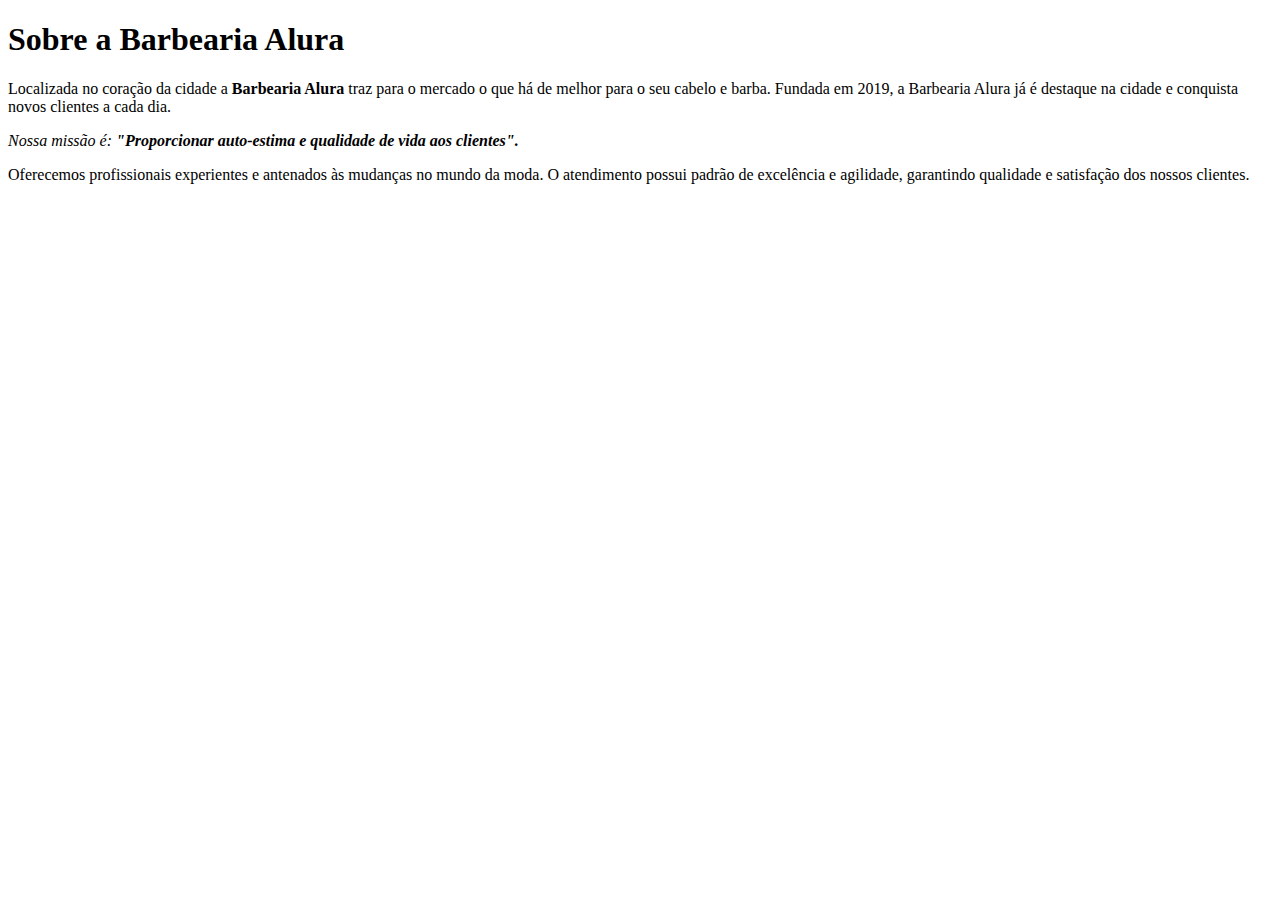
==== marcacao/index.html @ 88657429 "estruturando o htmk" ====
<!DOCTYPE html>
<h1>Sobre a Barbearia Alura</h1>

<p>Localizada no coração da cidade a <strong>Barbearia Alura</strong> traz para o mercado o que há de melhor para o seu cabelo e barba. Fundada em 2019, a Barbearia Alura já é destaque na cidade e conquista novos clientes a cada dia.</p>

<!--itálico em-->
<p><em>Nossa missão é: <strong>"Proporcionar auto-estima e qualidade de vida aos clientes".</strong></em></p>

<p>Oferecemos profissionais experientes e antenados às mudanças no mundo da moda. O atendimento possui padrão de excelência e agilidade, garantindo qualidade e satisfação dos nossos clientes.</p>
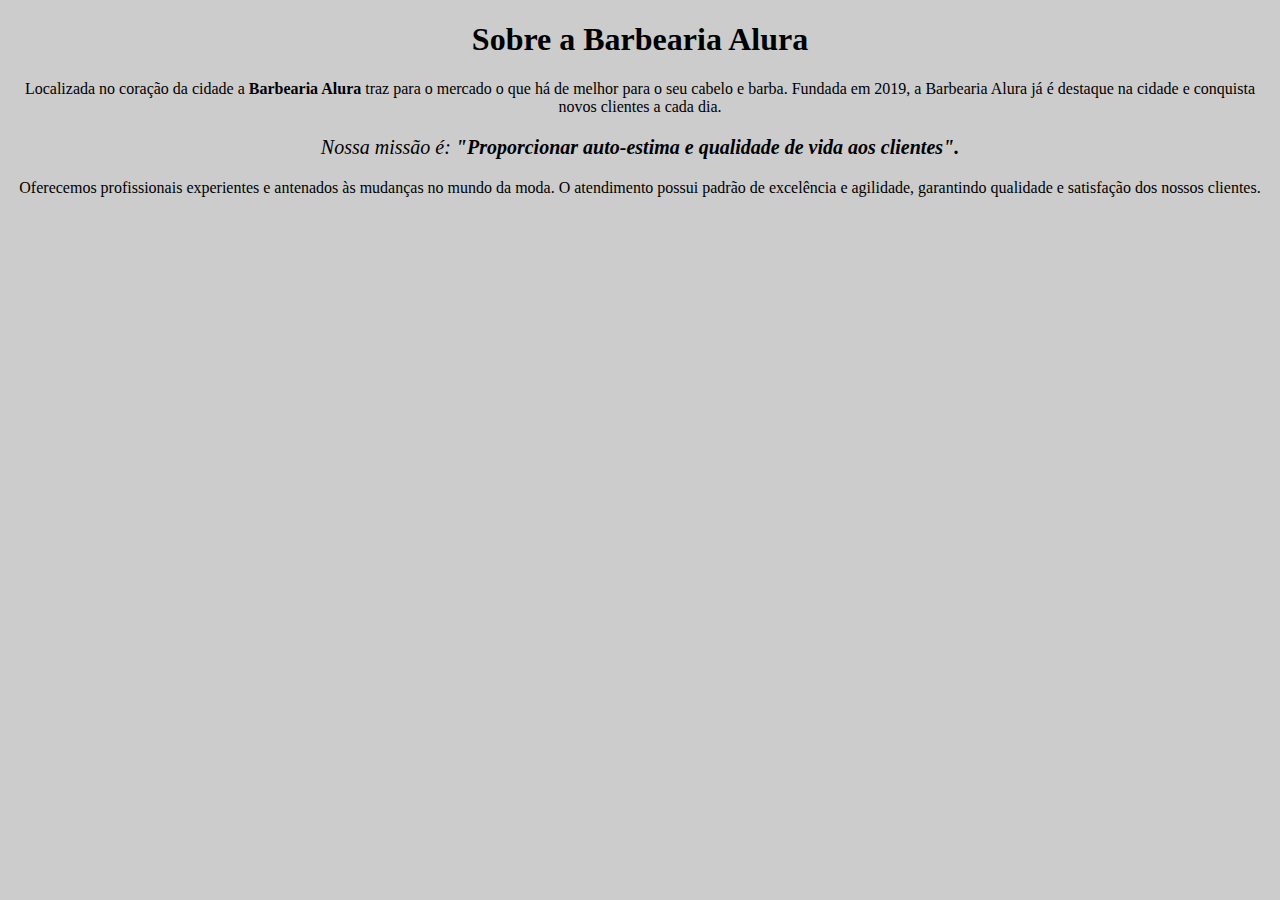
==== commit bb2a54ef: "estilizando com CSS" ====
--- a/marcacao/index.html
+++ b/marcacao/index.html
@@ -1,9 +1,24 @@
 <!DOCTYPE html>
-<h1>Sobre a Barbearia Alura</h1>
+<html lang="PT-BR">
+    <head>
+      <meta charset="UTF-8">
+      <title>Barbearia Alura</title>
+      <link rel="stylesheet" href="style.css">
+      <style>
+       
+      </style>
+    </head>
+  <body>
+      <h1>Sobre a Barbearia Alura</h1>
 
-<p>Localizada no coração da cidade a <strong>Barbearia Alura</strong> traz para o mercado o que há de melhor para o seu cabelo e barba. Fundada em 2019, a Barbearia Alura já é destaque na cidade e conquista novos clientes a cada dia.</p>
+        <p>Localizada no coração da cidade a <strong>Barbearia Alura</strong> 
+          traz para o mercado o que há de melhor para o seu cabelo e barba. 
+          Fundada em 2019, a Barbearia Alura já é destaque na cidade e conquista novos clientes a cada dia.</p>
 
-<!--itálico em-->
-<p><em>Nossa missão é: <strong>"Proporcionar auto-estima e qualidade de vida aos clientes".</strong></em></p>
+        <!--itálico em-->
+        <p  style="font-size: 20px;"><em>Nossa missão é: <strong>"Proporcionar auto-estima e qualidade de vida aos clientes".</strong></em></p>
 
-<p>Oferecemos profissionais experientes e antenados às mudanças no mundo da moda. O atendimento possui padrão de excelência e agilidade, garantindo qualidade e satisfação dos nossos clientes.</p>
+        <p>Oferecemos profissionais experientes e antenados às mudanças no mundo da moda. O atendimento possui padrão de excelência e agilidade, garantindo qualidade e satisfação dos nossos clientes.</p>
+
+    </body>
+</html>--- a/marcacao/style.css
+++ b/marcacao/style.css
@@ -0,0 +1,11 @@
+body {
+  background-color: #cccccc;
+}
+
+p {
+  text-align: center;
+}
+
+h1 {
+  text-align: center;
+}
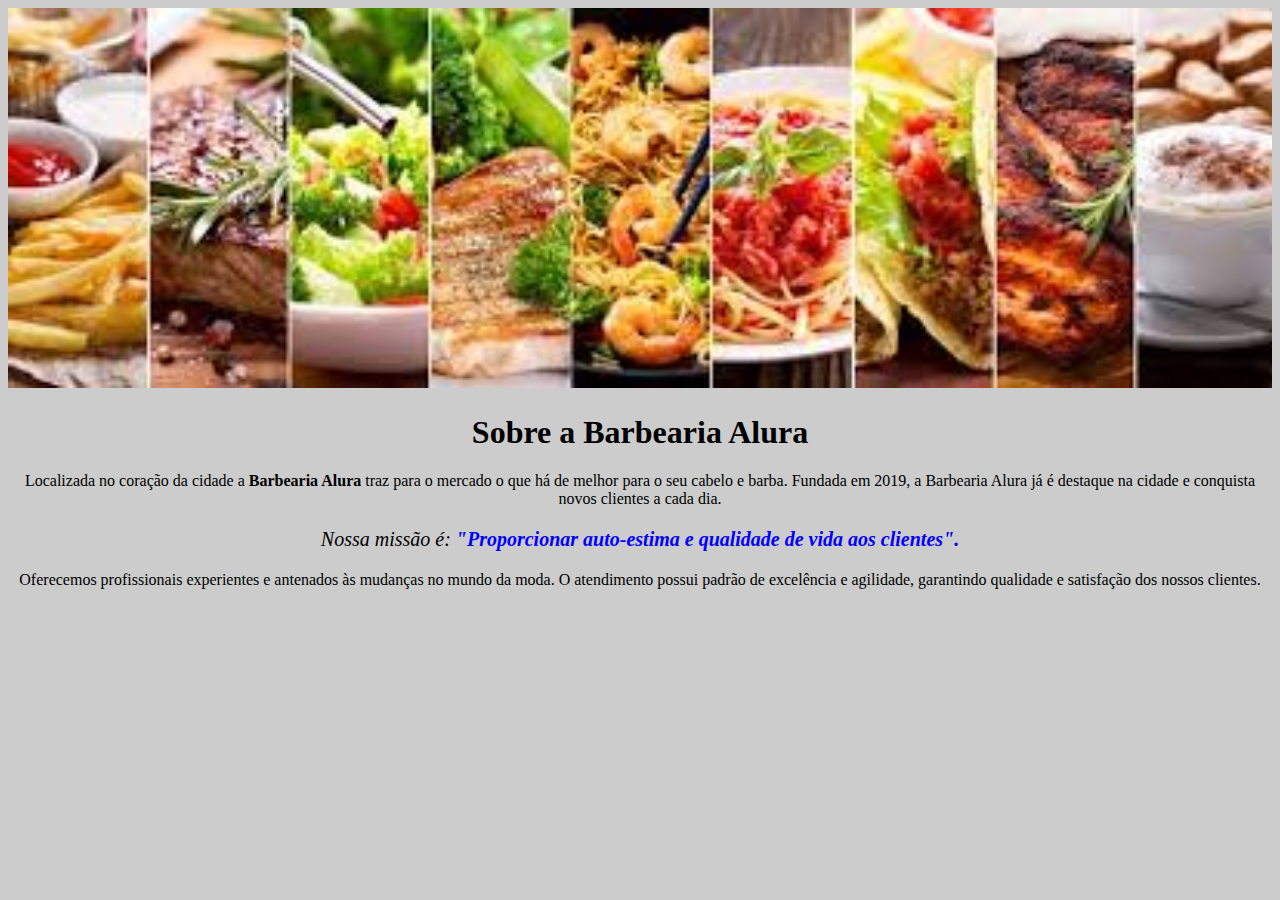
==== commit 133d90ba: "alterando a largura do elemento" ====
--- a/marcacao/index.html
+++ b/marcacao/index.html
@@ -4,9 +4,7 @@
       <meta charset="UTF-8">
       <title>Barbearia Alura</title>
       <link rel="stylesheet" href="style.css">
-      <style>
-       
-      </style>
+      <img id="banner" src="comida.jpeg">
     </head>
   <body>
       <h1>Sobre a Barbearia Alura</h1>
@@ -16,7 +14,7 @@
           Fundada em 2019, a Barbearia Alura já é destaque na cidade e conquista novos clientes a cada dia.</p>
 
         <!--itálico em-->
-        <p  style="font-size: 20px;"><em>Nossa missão é: <strong>"Proporcionar auto-estima e qualidade de vida aos clientes".</strong></em></p>
+        <p id="missao"><em>Nossa missão é: <strong>"Proporcionar auto-estima e qualidade de vida aos clientes".</strong></em></p>
 
         <p>Oferecemos profissionais experientes e antenados às mudanças no mundo da moda. O atendimento possui padrão de excelência e agilidade, garantindo qualidade e satisfação dos nossos clientes.</p>
 
--- a/marcacao/style.css
+++ b/marcacao/style.css
@@ -1,11 +1,22 @@
 body {
   background-color: #cccccc;
+}
+#banner {
+  width: 100%;
+}
+
+h1 {
+  text-align: center;
 }
 
 p {
   text-align: center;
 }
 
-h1 {
-  text-align: center;
+#missao {
+  font-size: 20px;
 }
+
+em strong {
+  color: blue;
+}
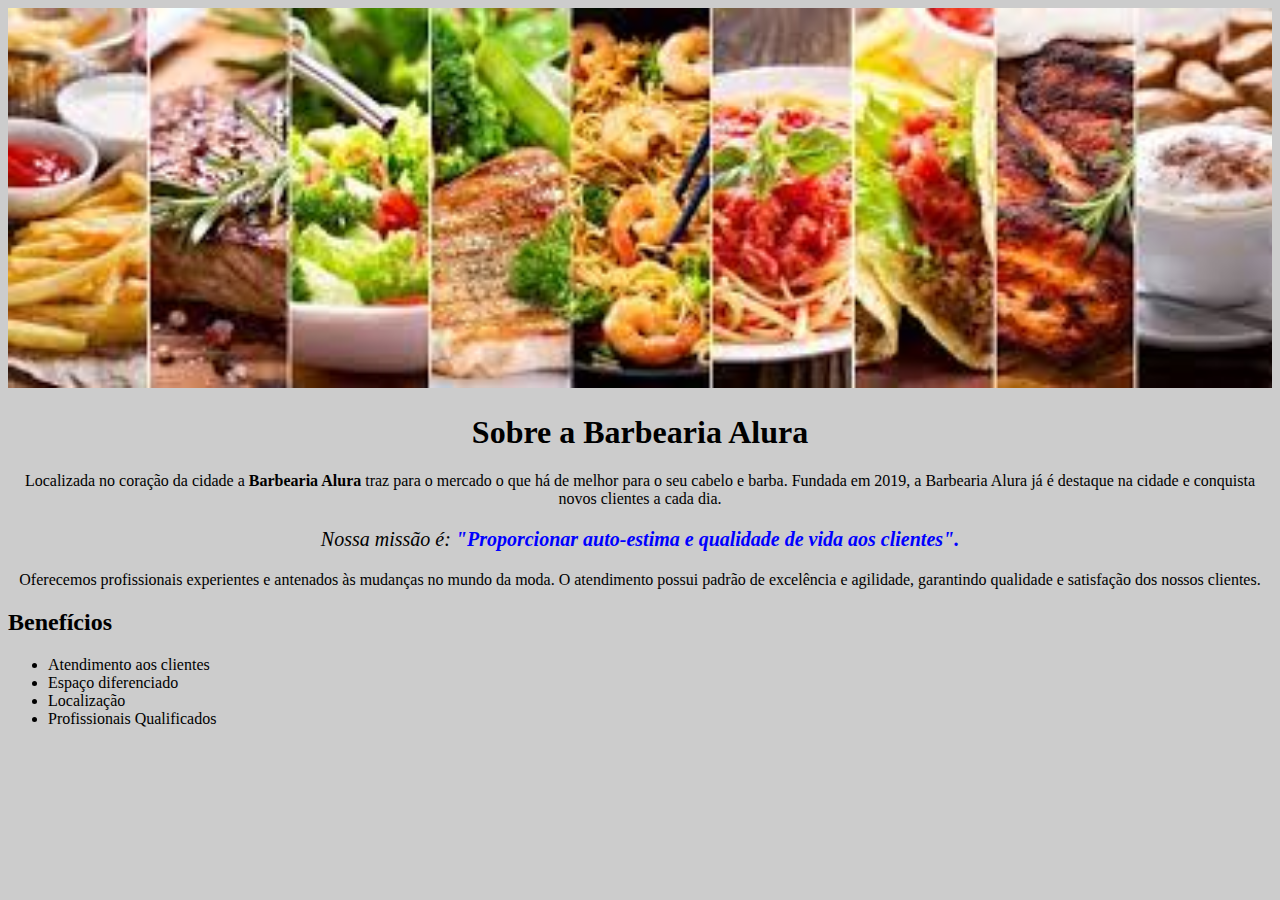
==== commit e69b07fa: "estruturas de listas" ====
--- a/marcacao/index.html
+++ b/marcacao/index.html
@@ -17,6 +17,15 @@
         <p id="missao"><em>Nossa missão é: <strong>"Proporcionar auto-estima e qualidade de vida aos clientes".</strong></em></p>
 
         <p>Oferecemos profissionais experientes e antenados às mudanças no mundo da moda. O atendimento possui padrão de excelência e agilidade, garantindo qualidade e satisfação dos nossos clientes.</p>
+          
+        <h2>Benefícios</h2>
+
+      <ul>
+          <li class="itens">Atendimento aos clientes</li> 
+          <li class="itens">Espaço diferenciado</li> 
+          <li class="itens">Localização</li> 
+          <li class="itens">Profissionais Qualificados</li>
+      </ul>
 
     </body>
 </html>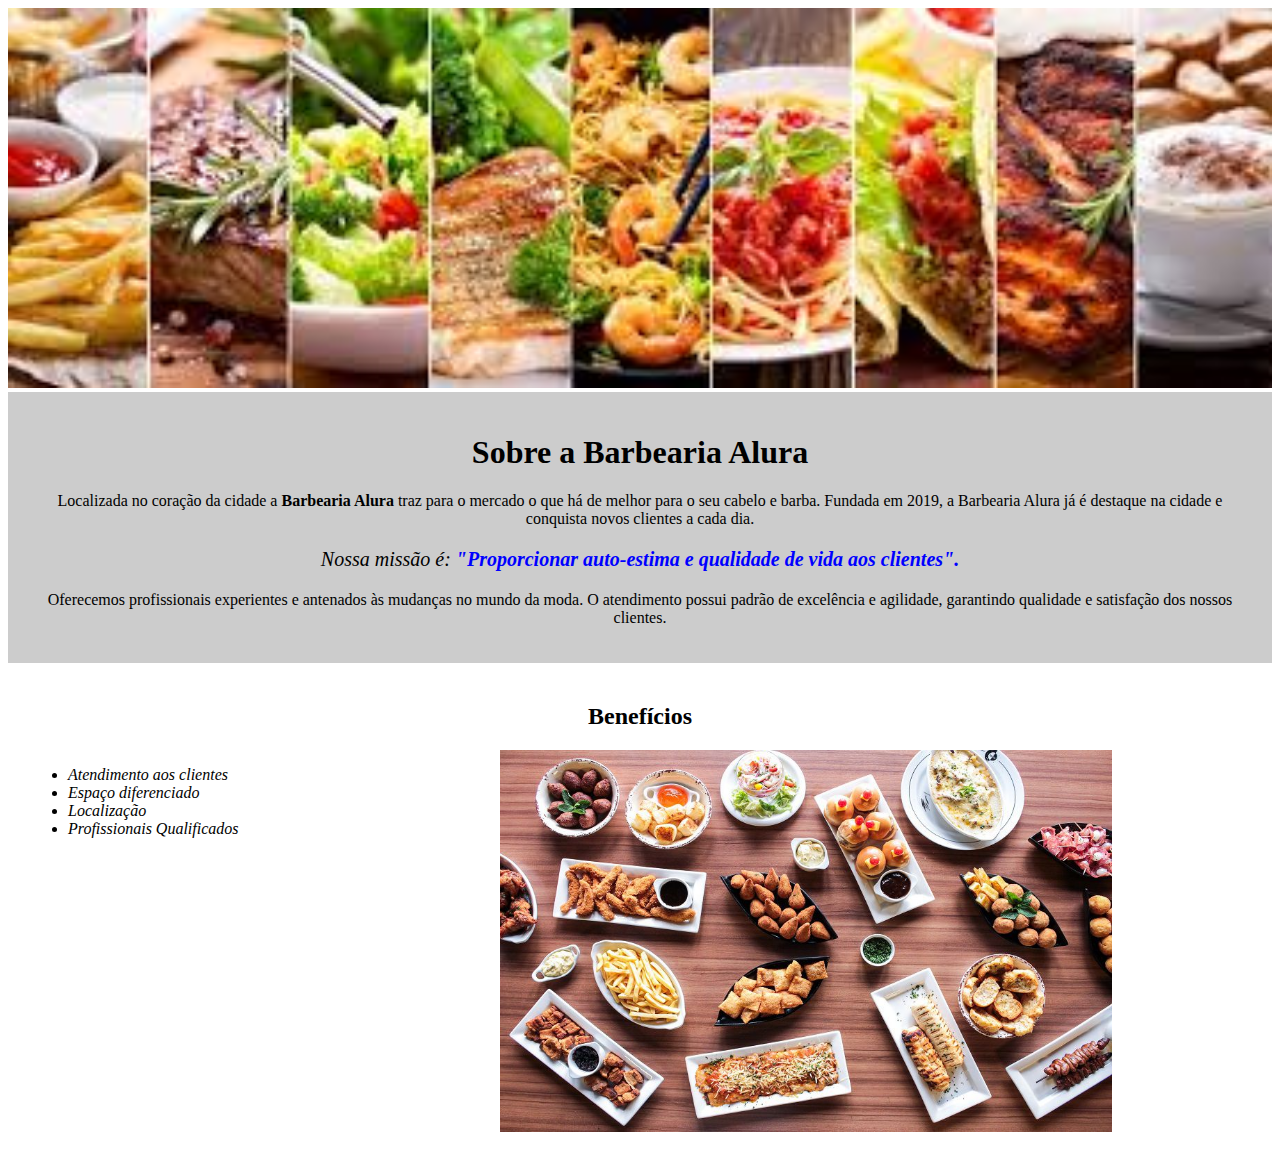
==== commit 1daac29d: "listas e divisoes de conteudo" ====
--- a/marcacao/index.html
+++ b/marcacao/index.html
@@ -7,6 +7,7 @@
       <img id="banner" src="comida.jpeg">
     </head>
   <body>
+    <div class="principal">
       <h1>Sobre a Barbearia Alura</h1>
 
         <p>Localizada no coração da cidade a <strong>Barbearia Alura</strong> 
@@ -17,15 +18,17 @@
         <p id="missao"><em>Nossa missão é: <strong>"Proporcionar auto-estima e qualidade de vida aos clientes".</strong></em></p>
 
         <p>Oferecemos profissionais experientes e antenados às mudanças no mundo da moda. O atendimento possui padrão de excelência e agilidade, garantindo qualidade e satisfação dos nossos clientes.</p>
-          
+         </div>
+
+        <div class="beneficios">
         <h2>Benefícios</h2>
-
       <ul>
           <li class="itens">Atendimento aos clientes</li> 
           <li class="itens">Espaço diferenciado</li> 
           <li class="itens">Localização</li> 
           <li class="itens">Profissionais Qualificados</li>
       </ul>
-
+      <img src="food.jpeg" class="imagemFood">
+    </div>
     </body>
 </html>--- a/marcacao/style.css
+++ b/marcacao/style.css
@@ -1,8 +1,12 @@
 body {
-  background-color: #cccccc;
 }
 #banner {
   width: 100%;
+}
+
+.principal {
+  background-color: #cccccc;
+  padding: 20px;
 }
 
 h1 {
@@ -20,3 +24,27 @@
 em strong {
   color: blue;
 }
+
+.itens {
+  font-style: italic;
+}
+
+.beneficios {
+  background: #ffffff;
+  padding: 20px;
+}
+
+h2 {
+  text-align: center;
+}
+
+ul {
+  display: inline-block;
+  vertical-align: top;
+  width: 20%;
+  margin-right: 15%;
+}
+
+.imagemFood {
+  width: 50%;
+}
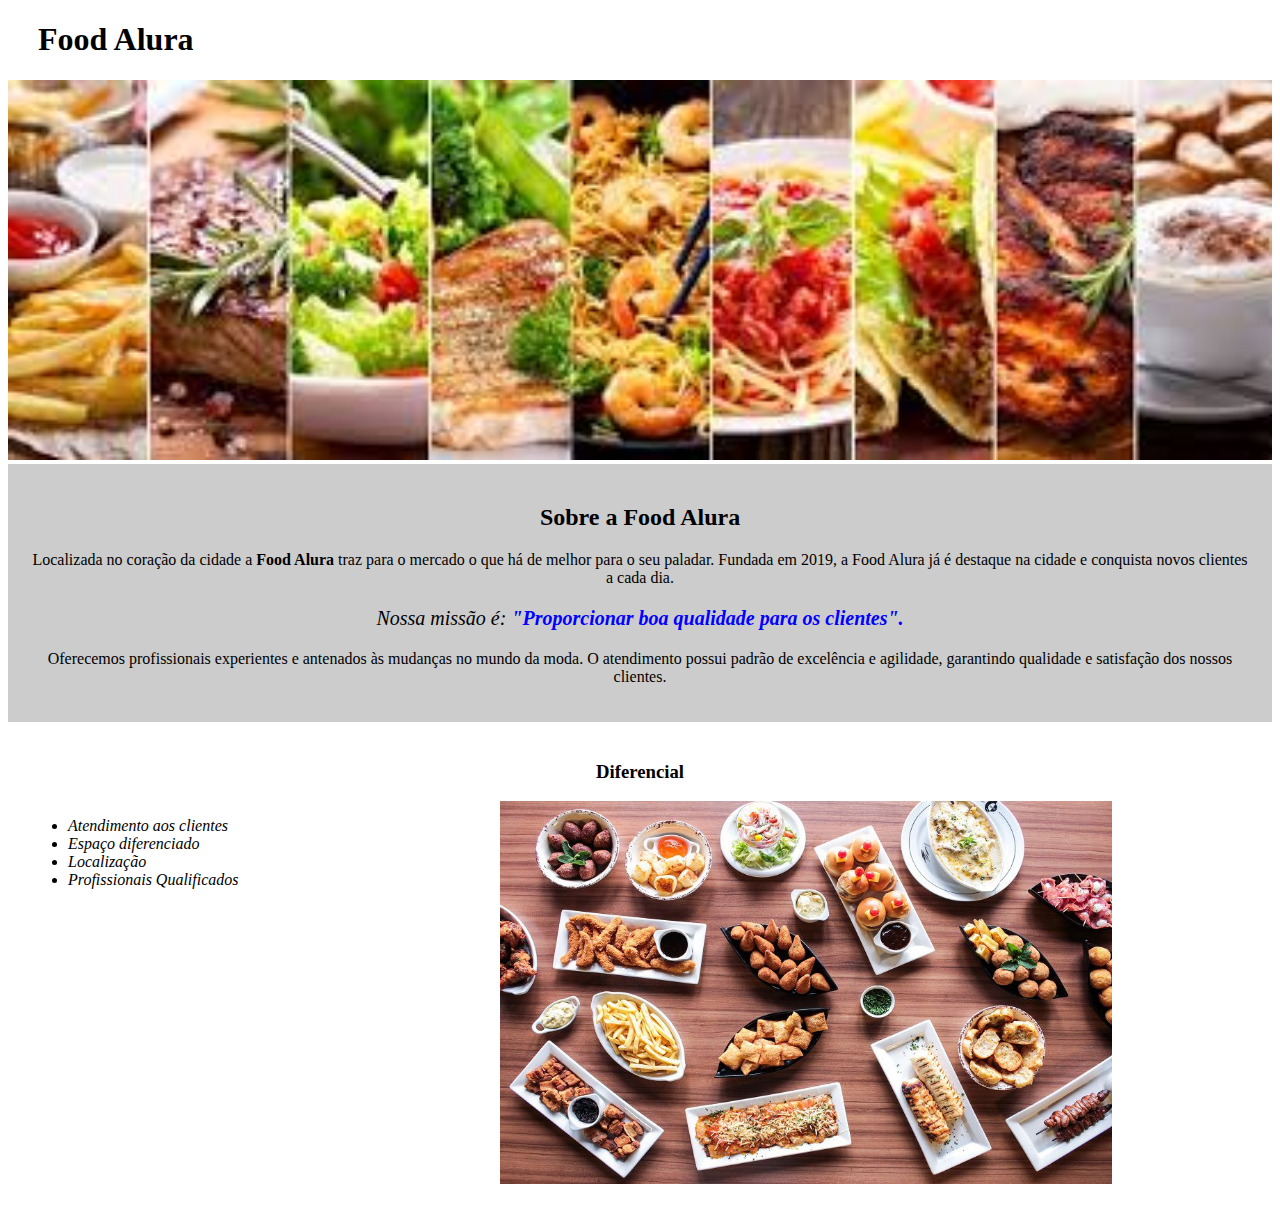
==== commit 4f1301f5: ":sparkles: Finalizando a pagina" ====
--- a/marcacao/index.html
+++ b/marcacao/index.html
@@ -4,24 +4,27 @@
       <meta charset="UTF-8">
       <title>Barbearia Alura</title>
       <link rel="stylesheet" href="style.css">
-      <img id="banner" src="comida.jpeg">
     </head>
   <body>
+    <header>
+      <h1 class="titulo-principal">Food Alura</h1>
+    </header>
+    <img id="banner" src="comida.jpeg">
     <div class="principal">
-      <h1>Sobre a Barbearia Alura</h1>
+      <h2 class="titulo-centralizado">Sobre a Food Alura</h2>
 
-        <p>Localizada no coração da cidade a <strong>Barbearia Alura</strong> 
-          traz para o mercado o que há de melhor para o seu cabelo e barba. 
-          Fundada em 2019, a Barbearia Alura já é destaque na cidade e conquista novos clientes a cada dia.</p>
+        <p>Localizada no coração da cidade a <strong>Food Alura</strong> 
+          traz para o mercado o que há de melhor para o seu paladar. 
+          Fundada em 2019, a Food Alura já é destaque na cidade e conquista novos clientes a cada dia.</p>
 
         <!--itálico em-->
-        <p id="missao"><em>Nossa missão é: <strong>"Proporcionar auto-estima e qualidade de vida aos clientes".</strong></em></p>
+        <p id="missao"><em>Nossa missão é: <strong>"Proporcionar boa qualidade  para os clientes".</strong></em></p>
 
         <p>Oferecemos profissionais experientes e antenados às mudanças no mundo da moda. O atendimento possui padrão de excelência e agilidade, garantindo qualidade e satisfação dos nossos clientes.</p>
          </div>
 
         <div class="beneficios">
-        <h2>Benefícios</h2>
+        <h3 class="titulo-centralizado">Diferencial</h3>
       <ul>
           <li class="itens">Atendimento aos clientes</li> 
           <li class="itens">Espaço diferenciado</li> 
--- a/marcacao/style.css
+++ b/marcacao/style.css
@@ -1,5 +1,3 @@
-body {
-}
 #banner {
   width: 100%;
 }
@@ -8,8 +6,11 @@
   background-color: #cccccc;
   padding: 20px;
 }
+.titulo-principal {
+  padding-left: 30px;
+}
 
-h1 {
+.titulo-centralizado {
   text-align: center;
 }
 
@@ -34,10 +35,6 @@
   padding: 20px;
 }
 
-h2 {
-  text-align: center;
-}
-
 ul {
   display: inline-block;
   vertical-align: top;
